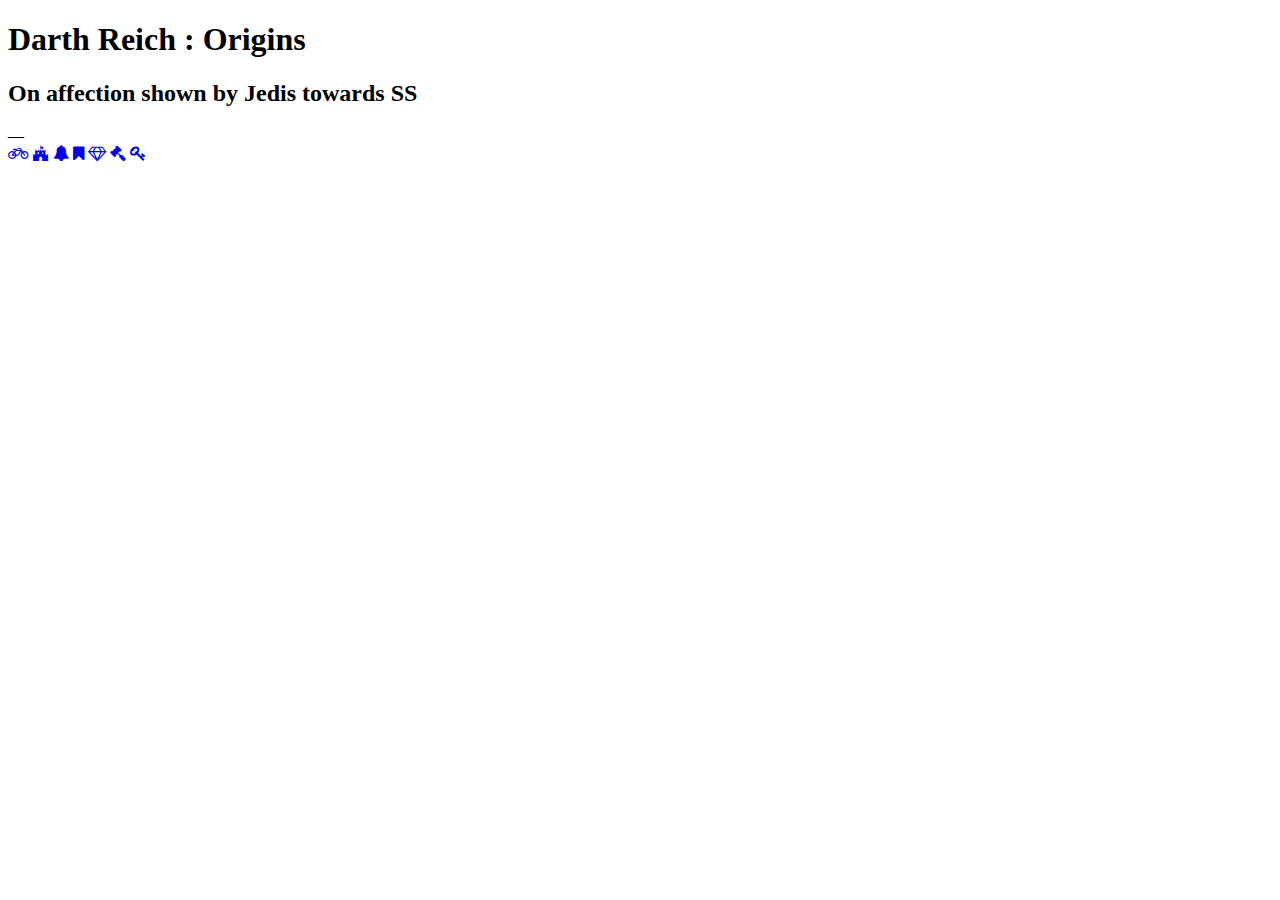
==== index.html @ f23cf391 "mise en place librairie pour les sons" ====
<!DOCTYPE html>
<html lang="fr">

    <head>
        <title>Darth Reich : Origins</title>
        <meta charset="utf-8" />
        <meta name="description" content="Fuck heay !" />

        <link rel="stylesheet" media="screen" type="text/css" href="css/main.css" />

        <script src="http://code.jquery.com/jquery-1.12.0.min.js"></script>
        <script src="https://code.createjs.com/createjs-2015.11.26.min.js"></script>
        <script type="text/javascript" src="js/app.js"></script>

        <link rel="stylesheet" href="https://maxcdn.bootstrapcdn.com/font-awesome/4.5.0/css/font-awesome.min.css">
        <link href='https://fonts.googleapis.com/css?family=Roboto+Slab:700' rel='stylesheet' type='text/css'>


        <script>
            function loadSound() {
                createjs.Sound.registerSound("sounds/melody_mi.ogg", 'sound0');
                createjs.Sound.registerSound("sounds/bass.ogg", 'sound1');
                createjs.Sound.registerSound("sounds/melody_m.ogg", 'sound2');
                createjs.Sound.registerSound("sounds/melody_bass.ogg", 'sound3');
                createjs.Sound.registerSound("sounds/breath.ogg", 'sound4');
                createjs.Sound.registerSound("sounds/held.ogg", 'sound5');
                createjs.Sound.registerSound("sounds/melody_variation.ogg", 'sound6');
                
                //sound mouse
                createjs.Sound.registerSound("sounds/chainsaw.ogg", 'soundMouse');
            }
        </script>
    </head>

    <body onload="loadSound();">

        <div class="title">
            <h1>Darth Reich : Origins</h1>
            <h2>On affection shown by Jedis towards SS</h2>
        </div>

        <div class="map">
            <div class="background"></div>
            <div class="main-frame"></div>
            <div class="foreground"></div>
            <div class="top-frame"></div>
        </div>
        <div class="points">&#8212;</div>
        <div class="sounds">
            <a href="#" data-sound="6"><i class="fa fa-bicycle"></i></a>
            <a href="#" data-sound="5"><i class="fa fa-fort-awesome"></i></a>
            <a href="#" data-sound="4"><i class="fa fa-bell"></i></a>
            <a href="#" data-sound="3"><i class="fa fa-bookmark"></i></a>
            <a href="#" data-sound="2"><i class="fa fa-diamond"></i></a>
            <a href="#" data-sound="1"><i class="fa fa-gavel"></i></a>
            <a href="#" data-sound="0"><i class="fa fa-key"></i></a>
        </div>
    </body>
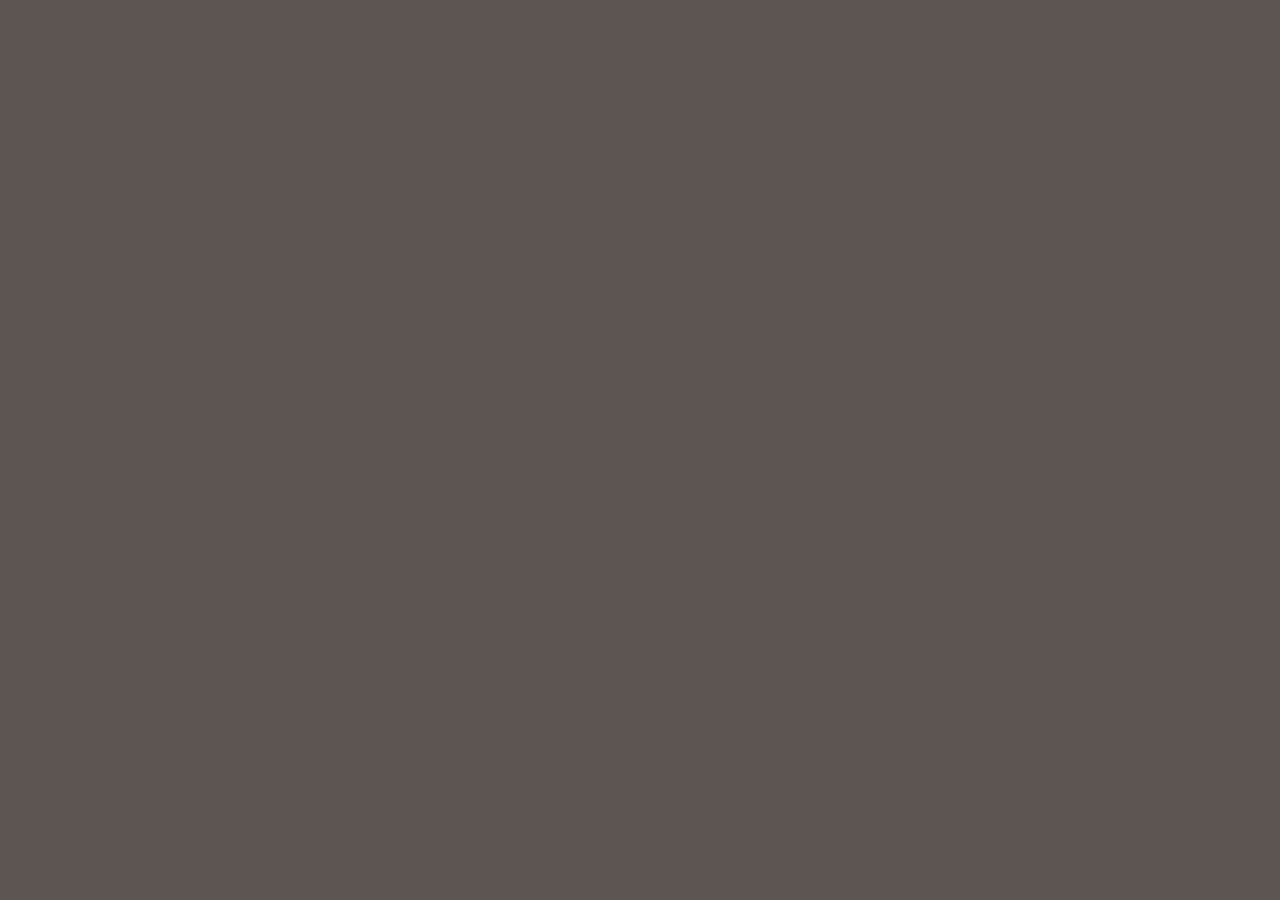
==== commit c74b49c5: "merge" ====
--- a/index.html
+++ b/index.html
@@ -1,58 +1,57 @@
 <!DOCTYPE html>
 <html lang="fr">
 
-    <head>
-        <title>Darth Reich : Origins</title>
-        <meta charset="utf-8" />
-        <meta name="description" content="Fuck heay !" />
+<head>
+    <title>Darth Reich : Origins</title>
+    <meta charset="utf-8" />
+    <meta name="description" content="Fuck heay !" />
 
-        <link rel="stylesheet" media="screen" type="text/css" href="css/main.css" />
+    <link rel="stylesheet" media="screen" type="text/css" href="css/main.css" />
 
-        <script src="http://code.jquery.com/jquery-1.12.0.min.js"></script>
-        <script src="https://code.createjs.com/createjs-2015.11.26.min.js"></script>
-        <script type="text/javascript" src="js/app.js"></script>
+    <script src="http://code.jquery.com/jquery-1.12.0.min.js"></script>
+    <script src="https://code.createjs.com/createjs-2015.11.26.min.js"></script>
+    <script type="text/javascript" src="js/app.js"></script>
 
-        <link rel="stylesheet" href="https://maxcdn.bootstrapcdn.com/font-awesome/4.5.0/css/font-awesome.min.css">
-        <link href='https://fonts.googleapis.com/css?family=Roboto+Slab:700' rel='stylesheet' type='text/css'>
+    <link rel="stylesheet" href="https://maxcdn.bootstrapcdn.com/font-awesome/4.5.0/css/font-awesome.min.css">
+    <link href='https://fonts.googleapis.com/css?family=Roboto+Slab:700' rel='stylesheet' type='text/css'>
 
+    <script>
+        function loadSound() {
+            createjs.Sound.registerSound("sounds/melody_mi.mp3", 'sound0');
+            createjs.Sound.registerSound("sounds/bass.mp3", 'sound1');
+            createjs.Sound.registerSound("sounds/melody_m.mp3", 'sound2');
+            createjs.Sound.registerSound("sounds/melody_bass.mp3", 'sound3');
+            createjs.Sound.registerSound("sounds/breath.mp3", 'sound4');
+            createjs.Sound.registerSound("sounds/held.mp3", 'sound5');
+            createjs.Sound.registerSound("sounds/melody_variation.mp3", 'sound6');
+            
+            //sound mouse
+            createjs.Sound.registerSound("sounds/chainsaw.mp3", 'soundMouse');
+        }
+    </script>
+</head>
 
-        <script>
-            function loadSound() {
-                createjs.Sound.registerSound("sounds/melody_mi.ogg", 'sound0');
-                createjs.Sound.registerSound("sounds/bass.ogg", 'sound1');
-                createjs.Sound.registerSound("sounds/melody_m.ogg", 'sound2');
-                createjs.Sound.registerSound("sounds/melody_bass.ogg", 'sound3');
-                createjs.Sound.registerSound("sounds/breath.ogg", 'sound4');
-                createjs.Sound.registerSound("sounds/held.ogg", 'sound5');
-                createjs.Sound.registerSound("sounds/melody_variation.ogg", 'sound6');
-                
-                //sound mouse
-                createjs.Sound.registerSound("sounds/chainsaw.ogg", 'soundMouse');
-            }
-        </script>
-    </head>
+<body onload="loadSound();">
 
-    <body onload="loadSound();">
+    <div class="title">
+        <h1>Darth Reich : Origins</h1>
+        <h2>On affection shown by Jedis towards SS</h2>
+    </div>
 
-        <div class="title">
-            <h1>Darth Reich : Origins</h1>
-            <h2>On affection shown by Jedis towards SS</h2>
-        </div>
-
-        <div class="map">
-            <div class="background"></div>
-            <div class="main-frame"></div>
-            <div class="foreground"></div>
-            <div class="top-frame"></div>
-        </div>
-        <div class="points">&#8212;</div>
-        <div class="sounds">
-            <a href="#" data-sound="6"><i class="fa fa-bicycle"></i></a>
-            <a href="#" data-sound="5"><i class="fa fa-fort-awesome"></i></a>
-            <a href="#" data-sound="4"><i class="fa fa-bell"></i></a>
-            <a href="#" data-sound="3"><i class="fa fa-bookmark"></i></a>
-            <a href="#" data-sound="2"><i class="fa fa-diamond"></i></a>
-            <a href="#" data-sound="1"><i class="fa fa-gavel"></i></a>
-            <a href="#" data-sound="0"><i class="fa fa-key"></i></a>
-        </div>
-    </body>+    <div class="map">
+        <div class="background"></div>
+        <div class="main-frame"></div>
+        <div class="foreground"></div>
+        <div class="top-frame"></div>
+    </div>
+    <div class="points">&#8212;</div>
+    <div class="sounds">
+        <a href="#" data-sound="6"><i class="fa fa-bicycle"></i></a>
+        <a href="#" data-sound="5"><i class="fa fa-fort-awesome"></i></a>
+        <a href="#" data-sound="4"><i class="fa fa-bell"></i></a>
+        <a href="#" data-sound="3"><i class="fa fa-bookmark"></i></a>
+        <a href="#" data-sound="2"><i class="fa fa-diamond"></i></a>
+        <a href="#" data-sound="1"><i class="fa fa-gavel"></i></a>
+        <a href="#" data-sound="0"><i class="fa fa-key"></i></a>
+    </div>
+</body>--- a/css/main.css
+++ b/css/main.css
@@ -0,0 +1,150 @@
+* {
+	cursor: url('cursor.png'), auto;
+	cursor: url('cursor.png'), default;
+	cursor: url('cursor.png'), pointer;
+	cursor: url('cursor.png'), text;
+}
+
+html {
+	padding: 0; margin: 0;
+	width: 100%; height: 100%;
+}
+
+body {
+	position: relative;
+	padding: 0; margin: 0;
+	width: 100%; height: 100%;
+
+	font-family: 'Roboto Slab', serif;
+	font-weight: 700;
+	font-size: 15px;
+	color: white;
+}
+
+.title {
+	display: none;
+	position: absolute;
+	left: 0; right: 0;
+	z-index: 150;
+	top: 30%;
+	transform: translateY(-50%);
+	text-align: center;
+
+	font-variant: small-caps;
+	text-shadow: 
+		3px 3px #48433e,
+		4px 4px #21201e;
+}
+
+.title h1 {
+	font-size: 80px;
+	margin: 0; padding: 0;
+}
+
+.title h2 {
+	font-size: 30px;
+	margin: 0; padding: 0;
+}
+
+.map {
+	position: absolute;
+	z-index: 100;
+	top: 0; left: 0; right: 0; bottom: 0;
+	background: #605750;
+	overflow: hidden;
+}
+
+.map .background {
+	display: none;
+	position: absolute;
+	z-index: 101;
+	top: 0; left: 0; right: 0; bottom: 0;
+	background: url('landscape/background.jpg') no-repeat center;
+}
+
+.map .foreground {
+	display: none;
+	position: absolute;
+	z-index: 103;
+	top: 0; left: 0; right: 0; bottom: 0;
+	background: url('landscape/foreground.png') no-repeat center;
+}
+
+.map .main-frame, .map .top-frame {
+	position: absolute;
+	bottom: 30%;
+	bottom: calc(51% - 180px);
+	left: 0; right: 0;
+	height: 180px;
+	font-size: 0;
+}
+
+.map .main-frame { z-index: 102; }
+.map .top-frame  { z-index: 104; }
+
+.map .main-frame .soldier, .map .top-frame .hitbox {
+	position: absolute;
+	top: 0; right: 0;
+	display: inline-block;
+	width: 80px; height: 180px;
+}
+
+.map .main-frame .soldier.standard.n1 { background: url('soldier/standard.png') no-repeat 0px 0px; }
+.map .main-frame .soldier.standard.n2 { background: url('soldier/standard.png') no-repeat -80px 0px; }
+.map .main-frame .soldier.standard.d1 { background: url('soldier/standard.png') no-repeat 0px -180px; }
+.map .main-frame .soldier.standard.d2 { background: url('soldier/standard.png') no-repeat -80px -180px; }
+
+.map .main-frame .soldier.flag.n1 { background: url('soldier/flag.png') no-repeat 0px 0px; }
+.map .main-frame .soldier.flag.n2 { background: url('soldier/flag.png') no-repeat -80px 0px; }
+.map .main-frame .soldier.flag.d1 { background: url('soldier/flag.png') no-repeat 0px -180px; }
+.map .main-frame .soldier.flag.d2 { background: url('soldier/flag.png') no-repeat -80px -180px; }
+
+.map .main-frame .soldier.flutist.n1 { background: url('soldier/flutist.png') no-repeat 0px 0px; }
+.map .main-frame .soldier.flutist.n2 { background: url('soldier/flutist.png') no-repeat -80px 0px; }
+.map .main-frame .soldier.flutist.d1 { background: url('soldier/flutist.png') no-repeat 0px -180px; }
+.map .main-frame .soldier.flutist.d2 { background: url('soldier/flutist.png') no-repeat -80px -180px; }
+
+.map .main-frame .soldier.drummer.n1 { background: url('soldier/drummer.png') no-repeat 0px 0px; }
+.map .main-frame .soldier.drummer.n2 { background: url('soldier/drummer.png') no-repeat -80px 0px; }
+.map .main-frame .soldier.drummer.d1 { background: url('soldier/drummer.png') no-repeat 0px -180px; }
+.map .main-frame .soldier.drummer.d2 { background: url('soldier/drummer.png') no-repeat -80px -180px; }
+
+.points {
+	display: none;
+	position: absolute;
+	z-index: 200;
+	top: 10px; left: 10px;
+
+	background: #605750;
+	border: solid 1px #48433e;
+	line-height: 40px;
+	padding: 0 15px;
+}
+
+.sounds {
+	display: none;
+	position: absolute;
+	z-index: 200;
+	top: 10px; right: 10px;
+
+	background: #605750;
+	border: solid 1px #48433e;
+	line-height: 40px;
+	padding: 0;
+}
+
+.sounds a {
+	display: inline-block;
+	color: white;
+	border-left: solid 1px #48433e;
+	width: 40px;
+	text-align: center;
+}
+
+.sounds a.disabled {
+	opacity: .5;
+}
+
+.sounds a:first-child {
+	border-left: none;
+}